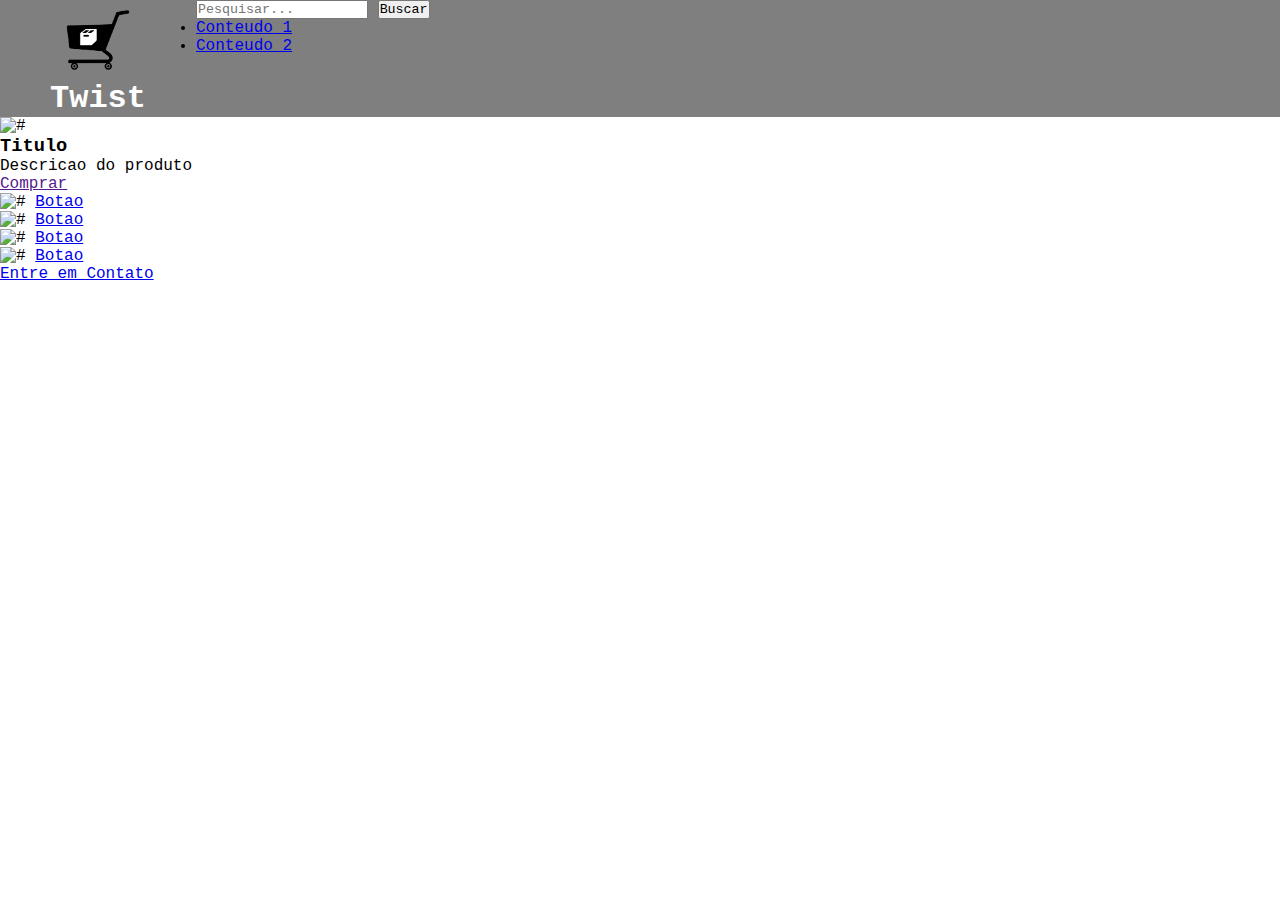
==== index.html @ 74c090cf "Começo (0.0.1)" ====
<!DOCTYPE html>
<html lang="pt-br">
<head>
    <meta charset="UTF-8">
    <meta name="viewport" content="width=device-width, initial-scale=1.0">
    <title>Twist</title>
    <link rel="stylesheet" href="style.css">
    <link rel="shortcut icon" href="recursos/base/icon.ico" type="image/x-icon">

    <!--  -->
    <link rel="stylesheet" href="style.css">
    <script src="base.js"></script>

    <meta name="description" content="Descrição do seu site">
    <link rel="apple-touch-icon" sizes="180x180" href="caminho/do/seu/apple-touch-icon.png">
    <meta property="og:title" content="Título para Compartilhamento">
    <meta property="og:description" content="Descrição para Compartilhamento">
    <meta property="og:image" content="caminho/do/seu/imagem.jpg">

    <meta name="keywords" content="palavra-chave1, palavra-chave2, ...">
    <link rel="canonical" href="URL-canônica-do-seu-site">
    <meta name="robots" content="index, follow">
    <link rel="sitemap" type="application/xml" title="Sitemap" href="caminho/do/seu/sitemap.xml">
    <meta name="author" content="Nome do Autor">

    <meta property="og:type" content="website">
    <meta property="og:url" content="URL_da_sua_página">
    <meta property="og:title" content="Título do seu conteúdo">
    <meta property="og:description" content="Descrição do seu conteúdo">
    <meta property="og:image" content="URL_da_imagem">

    <meta property="og:type" content="website">
    <meta property="og:url" content="URL_da_sua_página">
    <meta property="og:title" content="Título do seu conteúdo">
    <meta property="og:description" content="Descrição do seu conteúdo">
    <meta property="og:image" content="URL_da_imagem">

    <meta name="twitter:card" content="summary">
    <meta name="twitter:site" content="@seunomeusuario">
    <meta name="twitter:title" content="Título do seu conteúdo">
    <meta name="twitter:description" content="Descrição do seu conteúdo em até 200 caracteres">
    <meta name="twitter:image" content="URL_da_imagem">
</head>
<body>
    <header>
        <div class="cabeca">
            <div class="cabeca-logo">
                <img src="recursos/base/logo.png" alt="Logo">
            </div>
            <h1>Twist</h1>
        </div>

        <nav>
            <div class="search">
                <input type="text" placeholder="Pesquisar...">
                <button type="submit" onclick="pesquisar()">Buscar</button>
            </div>
            <div class="slide">
                <ul>
                    <li><a href="#">Conteudo 1</a></li>
                    <li><a href="#">Conteudo 2</a></li>
                </ul>
            </div>
        </nav>
    </header>



    <main>
        <section class="destaque">
            <div class="produto-destacado">
                <img src="#" alt="#" id="destaque-slot1-img">
                <h3 id="destaque-slot1-titulo">Titulo</h3>
                <p id="destaque-slot1-p">Descricao do produto</p>
                <a href="" id="destaque-slot1-btn">Comprar</a>
            </div>
        </section>

        <section class="categorias">
            <div class="categoria" id="categoria-slot1">
                <img src="#" alt="#">
                <a href="#">Botao</a>
            </div>

            <div class="categoria" id="categoria-slot2">
                <img src="#" alt="#">
                <a href="#">Botao</a>
            </div>

            <div class="categoria" id="categoria-slot3">
                <img src="#" alt="#">
                <a href="#">Botao</a>
            </div>

            <div class="categoria" id="categoria-slot4">
                <img src="#" alt="#">
                <a href="#">Botao</a>
            </div>
        </section>
    </main>



    <footer>
        <a href="#">Entre em Contato</a>
    </footer>
</body>
</html>
---- style.css ----
* {
    user-select: none;
    padding: 0;
    margin: 0;
    font-family: 'Courier New', Courier, monospace;
}

header {
    display: flex;
    background-color: #00000080;

    .cabeca {
        color: white;
        margin: 0px 50px;

        .cabeca-logo {
            width: 100%;
    
            img {
                width: 5em;
                height: 5em;
                display: block;
                margin: auto;
            }
        }
    }
}
---- style.css ----
* {
    user-select: none;
    padding: 0;
    margin: 0;
    font-family: 'Courier New', Courier, monospace;
}

header {
    display: flex;
    background-color: #00000080;

    .cabeca {
        color: white;
        margin: 0px 50px;

        .cabeca-logo {
            width: 100%;
    
            img {
                width: 5em;
                height: 5em;
                display: block;
                margin: auto;
            }
        }
    }
}
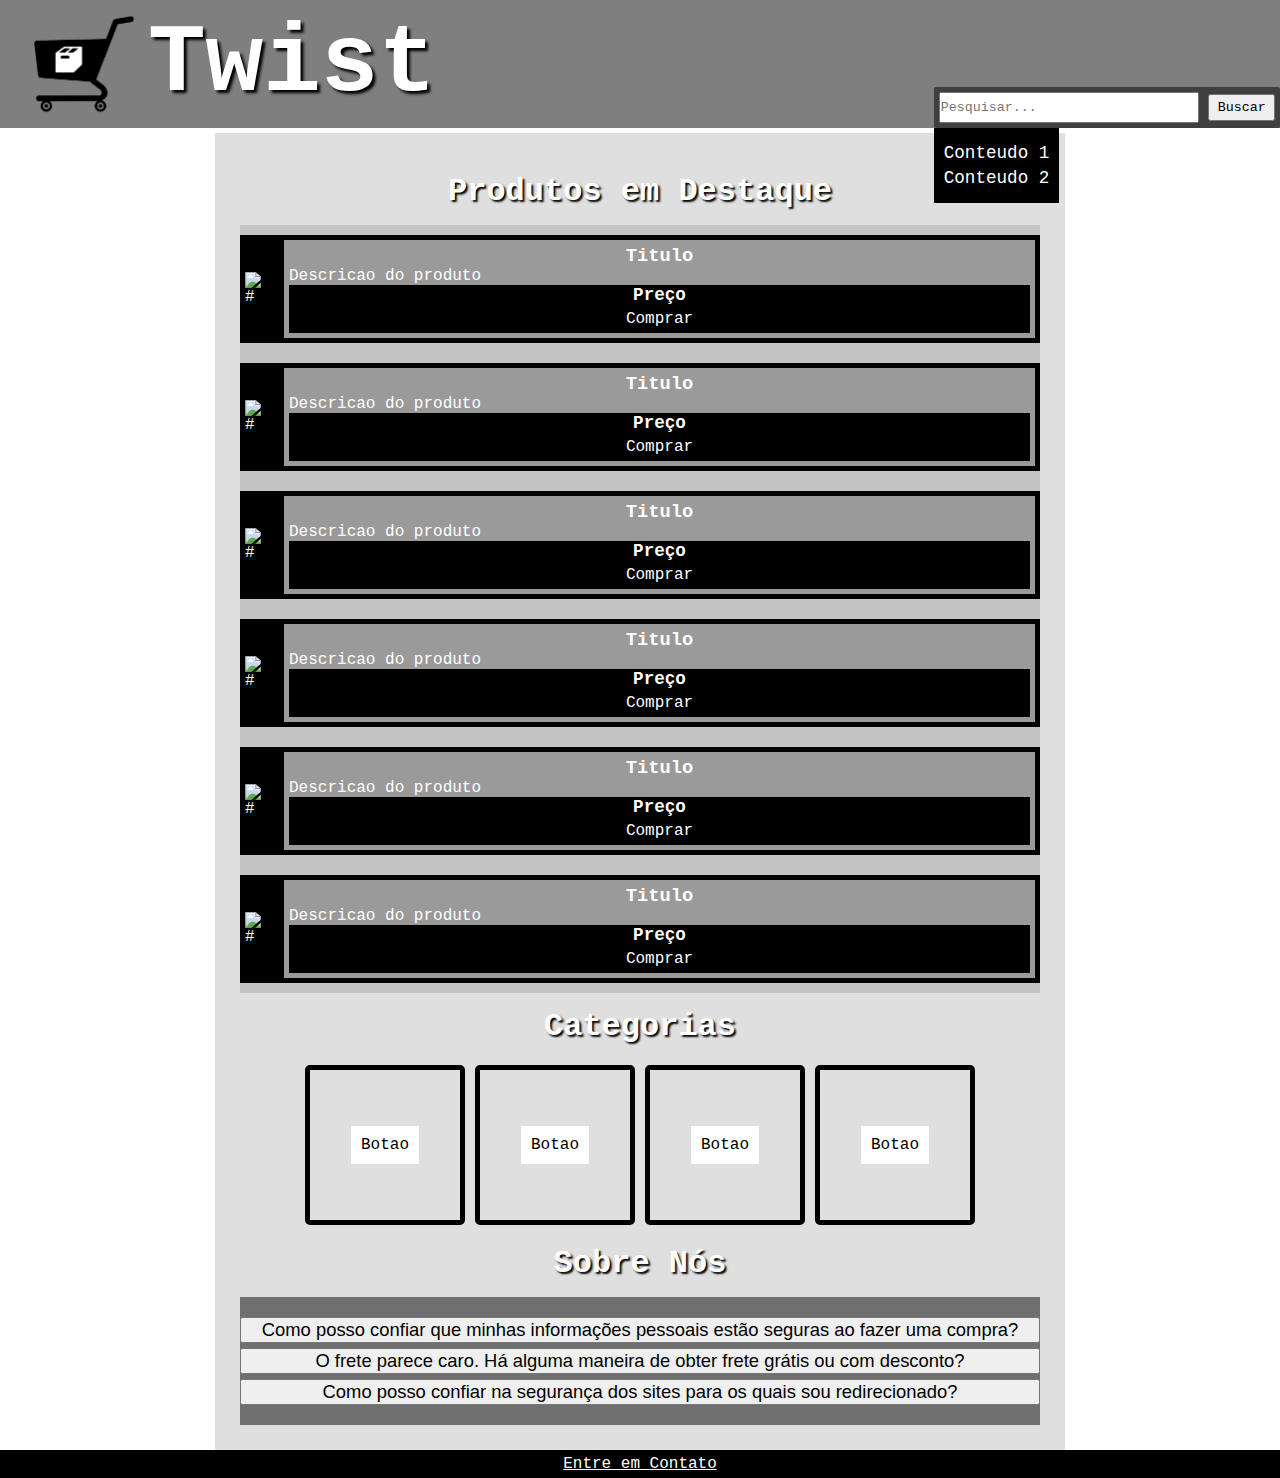
==== commit 54da5b07: "Finalização de base" ====
--- a/index.html
+++ b/index.html
@@ -7,21 +7,27 @@
     <link rel="stylesheet" href="style.css">
     <link rel="shortcut icon" href="recursos/base/icon.ico" type="image/x-icon">
 
-    <!--  -->
+    <!-- Recursos -->
+
+    <!-- Indica que este script é um módulo ES6 -->
     <link rel="stylesheet" href="style.css">
     <script src="base.js"></script>
 
+
     <meta name="description" content="Descrição do seu site">
+    <meta name="keywords" content="palavra-chave1, palavra-chave2, ...">
+    <link rel="canonical" href="URL-canônica-do-seu-site">
+    <meta name="robots" content="index, nofollow">
+    <link rel="sitemap" type="application/xml" title="Sitemap" href="caminho/do/seu/sitemap.xml">
+    <meta name="author" content="SNIB">
+
     <link rel="apple-touch-icon" sizes="180x180" href="caminho/do/seu/apple-touch-icon.png">
+
+    <!-- Export pros sites -->
+
     <meta property="og:title" content="Título para Compartilhamento">
     <meta property="og:description" content="Descrição para Compartilhamento">
     <meta property="og:image" content="caminho/do/seu/imagem.jpg">
-
-    <meta name="keywords" content="palavra-chave1, palavra-chave2, ...">
-    <link rel="canonical" href="URL-canônica-do-seu-site">
-    <meta name="robots" content="index, follow">
-    <link rel="sitemap" type="application/xml" title="Sitemap" href="caminho/do/seu/sitemap.xml">
-    <meta name="author" content="Nome do Autor">
 
     <meta property="og:type" content="website">
     <meta property="og:url" content="URL_da_sua_página">
@@ -40,6 +46,10 @@
     <meta name="twitter:title" content="Título do seu conteúdo">
     <meta name="twitter:description" content="Descrição do seu conteúdo em até 200 caracteres">
     <meta name="twitter:image" content="URL_da_imagem">
+
+    <!-- Import -->
+    <link rel="stylesheet" href="https://fonts.googleapis.com/css2?family=Material+Symbols+Outlined:opsz,wght,FILL,GRAD@24,400,0,0" />
+
 </head>
 <body>
     <header>
@@ -51,52 +61,134 @@
         </div>
 
         <nav>
-            <div class="search">
-                <input type="text" placeholder="Pesquisar...">
-                <button type="submit" onclick="pesquisar()">Buscar</button>
-            </div>
-            <div class="slide">
-                <ul>
+            <div class="barra">
+                <span class="material-symbols-outlined" onclick="menu()">menu</span>
+                <ul id="barra-lista" class="barra-android">
                     <li><a href="#">Conteudo 1</a></li>
                     <li><a href="#">Conteudo 2</a></li>
                 </ul>
+                <ul class="barra-windows">
+                    <li><a href="#">Conteudo 1</a></li>
+                    <li><a href="#">Conteudo 2</a></li>
+                </ul>
+            </div>
+            <div class="pesquisar">
+                <input type="text" placeholder="Pesquisar..." id="pesquisar-text">
+                <button type="submit" onclick="pesquisar()" id="pesquisar-btn">Buscar</button>
             </div>
         </nav>
+
+        
     </header>
 
 
 
     <main>
+        <h1>Produtos em Destaque</h1>
         <section class="destaque">
             <div class="produto-destacado">
-                <img src="#" alt="#" id="destaque-slot1-img">
-                <h3 id="destaque-slot1-titulo">Titulo</h3>
-                <p id="destaque-slot1-p">Descricao do produto</p>
-                <a href="" id="destaque-slot1-btn">Comprar</a>
+                <div class="produto-destacado-img">
+                    <img src="#" alt="#" id="destaque-slot1-img">
+                </div>
+                <div class="produto-destacado-conteudo">
+                    <h3 id="destaque-slot1-titulo">Titulo</h3>
+                    <p id="destaque-slot1-p">Descricao do produto</p>
+                    <h4>Preço</h4>
+                    <a href="" id="destaque-slot1-btn">Comprar</a>
+                </div>
+            </div>
+            <div class="produto-destacado">
+                <div class="produto-destacado-img">
+                    <img src="#" alt="#" id="destaque-slot2-img">
+                </div>
+                <div class="produto-destacado-conteudo">
+                    <h3 id="destaque-slot2-titulo">Titulo</h3>
+                    <p id="destaque-slot2-p">Descricao do produto</p>
+                    <h4>Preço</h4>
+                    <a href="" id="destaque-slot2-btn">Comprar</a>
+                </div>
+            </div>
+            <div class="produto-destacado">
+                <div class="produto-destacado-img">
+                    <img src="#" alt="#" id="destaque-slot3-img">
+                </div>
+                <div class="produto-destacado-conteudo">
+                    <h3 id="destaque-slot3-titulo">Titulo</h3>
+                    <p id="destaque-slot3-p">Descricao do produto</p>
+                    <h4>Preço</h4>
+                    <a href="" id="destaque-slot3-btn">Comprar</a>
+                </div>
+            </div>
+            <div class="produto-destacado">
+                <div class="produto-destacado-img">
+                    <img src="#" alt="#" id="destaque-slot4-img">
+                </div>
+                <div class="produto-destacado-conteudo">
+                    <h3 id="destaque-slot4-titulo">Titulo</h3>
+                    <p id="destaque-slot4-p">Descricao do produto</p>
+                    <h4>Preço</h4>
+                    <a href="" id="destaque-slot4-btn">Comprar</a>
+                </div>
+            </div>
+            <div class="produto-destacado">
+                <div class="produto-destacado-img">
+                    <img src="#" alt="#" id="destaque-slot5-img">
+                </div>
+                <div class="produto-destacado-conteudo">
+                    <h3 id="destaque-slot5-titulo">Titulo</h3>
+                    <p id="destaque-slot5-p">Descricao do produto</p>
+                    <h4>Preço</h4>
+                    <a href="" id="destaque-slot5-btn">Comprar</a>
+                </div>
+            </div>
+            <div class="produto-destacado">
+                <div class="produto-destacado-img">
+                    <img src="#" alt="#" id="destaque-slot6-img">
+                </div>
+                <div class="produto-destacado-conteudo">
+                    <h3 id="destaque-slot6-titulo">Titulo</h3>
+                    <p id="destaque-slot6-p">Descricao do produto</p>
+                    <h4>Preço</h4>
+                    <a href="" id="destaque-slot6-btn">Comprar</a>
+                </div>
             </div>
         </section>
 
+        <h1>Categorias</h1>
         <section class="categorias">
             <div class="categoria" id="categoria-slot1">
-                <img src="#" alt="#">
                 <a href="#">Botao</a>
             </div>
 
             <div class="categoria" id="categoria-slot2">
-                <img src="#" alt="#">
                 <a href="#">Botao</a>
             </div>
 
             <div class="categoria" id="categoria-slot3">
-                <img src="#" alt="#">
                 <a href="#">Botao</a>
             </div>
 
             <div class="categoria" id="categoria-slot4">
-                <img src="#" alt="#">
                 <a href="#">Botao</a>
             </div>
         </section>
+
+        <h1>Sobre Nós</h1>
+        <section class="sobre-nos">
+            <div class="sobre-nos-pergunta">
+                <button type="button" onclick="clicou('sobre-nos-pergunta1-txt')">Como posso confiar que minhas informações pessoais estão seguras ao fazer uma compra?</button>
+                <p id="sobre-nos-pergunta1-txt" class="esconder">Compreendo a importância da segurança dos seus dados. Aqui está a explicação: para garantir a máxima segurança, suas informações pessoais e as transações não são armazenadas em nosso site. Na verdade, ao prosseguir com a compra, você será redirecionado para o site oficial do produto. Este é um portal que reúne afiliados de diversos sites, oferecendo a você a flexibilidade de escolher a melhor opção de maneira segura e direta. Sua privacidade é uma prioridade para nós, e queremos que você se sinta confiante em sua decisão de compra.</p>
+            </div>
+            <div class="sobre-nos-pergunta">
+                <button type="button" onclick="clicou('sobre-nos-pergunta2-txt')">O frete parece caro. Há alguma maneira de obter frete grátis ou com desconto?</button>
+                <p id="sobre-nos-pergunta2-txt" class="esconder">Buscamos constantemente maneiras de proporcionar aos nossos clientes opções mais vantajosas. Durante a seleção do produto, você será informado sobre qualquer opção disponível para frete grátis ou com desconto. No entanto, é importante esclarecer que não podemos oferecer descontos diretamente, pois isso depende exclusivamente das políticas do site onde o produto está sendo adquirido.</p>
+            </div>
+            <div class="sobre-nos-pergunta">
+                <button type="button" onclick="clicou('sobre-nos-pergunta3-txt')">Como posso confiar na segurança dos sites para os quais sou redirecionado?</button>
+                <p id="sobre-nos-pergunta3-txt" class="esconder">Entendemos a importância da confiança ao escolher produtos. Para garantir a qualidade e confiabilidade, redirecionamos nossos clientes para plataformas reconhecidas no mercado, como Amazon, Mercado Livre e Shopee. Essas são algumas das maiores e mais respeitáveis empresas, conhecidas por sua integridade e compromisso com a satisfação do cliente. Ao optar por essas plataformas, buscamos oferecer a você uma experiência de compra segura e com a garantia de qualidade.</p>
+            </div>
+        </section>
+
     </main>
 
 
--- a/style.css
+++ b/style.css
@@ -6,12 +6,15 @@
 }
 
 header {
-    display: flex;
+    display: inline-flex;
     background-color: #00000080;
+    width: 100%;
+    justify-content: space-between;
 
     .cabeca {
         color: white;
-        margin: 0px 50px;
+        text-shadow: 3px 3px 3px black;
+        margin-left: 20px;
 
         .cabeca-logo {
             width: 100%;
@@ -24,4 +27,244 @@
             }
         }
     }
+
+    nav {
+        display: flex;
+        align-items: flex-end;
+
+
+        .pesquisar {
+            background-color: #00000080;
+            padding: 5px;
+            border-radius: 2px;
+            
+            input {
+                height: 2em;
+            }
+
+            button {
+                height: 2em;
+                width: 5em;
+            }
+        }
+
+        .barra {
+            .material-symbols-outlined {
+                font-size: 2.5em;
+                color: white;
+                text-shadow: 3px 3px 3px black;
+            }
+
+            ul {
+                position: absolute;
+                background-color: black;
+                padding: 10px;
+                li {
+                    list-style-type: none;
+                    margin: 5px 0px;
+                    a {
+                        font-size: 1.1em;
+                        text-decoration: none;
+                        color: white;
+                    }
+                }
+            }
+        }
+    }
+}
+
+
+
+main {
+    background-color: #00000020;
+    max-width: 800px;
+    margin: auto;
+
+    h1 {
+        text-align: center;
+        color: white;
+        margin: 15px;
+        text-shadow: 2px 2px 2px black;
+    }
+
+    .destaque {
+        display: flex;
+        flex-wrap: wrap;
+        background-color: #00000020;
+
+        .produto-destacado {
+            display: flex;
+            background-color: black;
+            align-items: center;
+            width: 100%;
+            color: white;
+            margin: 10px 0px;
+            padding: 5px;
+
+
+            .produto-destacado-img {
+                max-width: 128px;
+                max-height: 128px;
+                img {
+                    width: 100%;
+                    height: 100%;
+                }
+            }
+
+            .produto-destacado-conteudo {
+                background-color: #ffffff9a;
+                display: flex;
+                flex-direction: column;
+                width: 100%;
+                margin-left: 15px;
+                padding: 5px;
+                text-decoration: 2px 2px 2px black;
+
+                h3 {
+                    text-align: center;
+                }
+
+                h4 {
+                    text-align: center;
+                    background-color: black;
+                    font-size: 1.1em;
+                }
+
+                a {
+                    text-align: center;
+                    text-decoration: none;
+                    background-color: black;
+                    padding: 5px;
+                    color: white;
+                    transition: 0.5s;
+                }
+
+                a:hover {
+                    background-color: #ffffff51;
+                }
+            }
+        }
+    }
+
+    .categorias {
+        display: flex;
+        align-items: center;
+        flex-wrap: wrap;
+        justify-content: center;
+        margin: auto;
+
+        .categoria {
+            display: flex;
+            align-items: center;
+            margin: auto;
+            height: 150px;
+            width: 150px;
+            border: 5px solid black;
+            border-radius: 5px;
+            margin: 5px;
+
+            a {
+                margin: auto;
+                text-decoration: none;
+                padding: 10px;
+                background-color: white;
+                color: black;
+            }
+        }
+    }
+
+
+    .sobre-nos {
+        background-color: #00000080;
+        padding: 15px 0px;
+
+        .sobre-nos-pergunta {
+            text-align: center;
+            color: black;
+            margin: 5px 0px;
+
+            button {
+                font-family: Arial, Helvetica, sans-serif;
+                width: 100%;
+                font-size: 1.15em;
+                transition: 0.5s;
+            }
+
+            button:hover {
+                background-color: #ffffffb4;
+            } 
+
+            p {
+                background-color: #ffffffc4;
+            }
+        }
+    }
+}
+
+
+
+footer {
+    background-color: black;
+    text-align: center;
+    padding: 5px;
+
+    a {
+        color: white;
+    }
+}
+
+
+.esconder {
+    max-height: 0;
+    overflow: hidden;
+    transition: max-height 0.1s ease-out;
+}
+
+.aparecer {
+    max-height: 1000px;
+    overflow: hidden;
+    transition: max-height 0.5s ease-in;
+}
+
+
+
+@media (min-width: 800px) {
+    header {
+        .cabeca {
+            display: flex;
+            align-items: center;
+
+            .cabeca-logo img {
+                height: 128px;
+                width: 128px;
+            }
+
+            h1 {
+                font-size: 6em;
+            }
+        }
+
+        .barra {
+            span {
+                display: none;
+            }
+            
+            ul {
+                position: inherit;
+                display: block;
+            }
+        }
+        
+        .pesquisar {
+            input {
+                width: 256px;
+            }
+        }
+    }
+
+    main {
+        padding: 25px;
+
+
+    }
 }--- a/style.css
+++ b/style.css
@@ -6,12 +6,15 @@
 }
 
 header {
-    display: flex;
+    display: inline-flex;
     background-color: #00000080;
+    width: 100%;
+    justify-content: space-between;
 
     .cabeca {
         color: white;
-        margin: 0px 50px;
+        text-shadow: 3px 3px 3px black;
+        margin-left: 20px;
 
         .cabeca-logo {
             width: 100%;
@@ -24,4 +27,244 @@
             }
         }
     }
+
+    nav {
+        display: flex;
+        align-items: flex-end;
+
+
+        .pesquisar {
+            background-color: #00000080;
+            padding: 5px;
+            border-radius: 2px;
+            
+            input {
+                height: 2em;
+            }
+
+            button {
+                height: 2em;
+                width: 5em;
+            }
+        }
+
+        .barra {
+            .material-symbols-outlined {
+                font-size: 2.5em;
+                color: white;
+                text-shadow: 3px 3px 3px black;
+            }
+
+            ul {
+                position: absolute;
+                background-color: black;
+                padding: 10px;
+                li {
+                    list-style-type: none;
+                    margin: 5px 0px;
+                    a {
+                        font-size: 1.1em;
+                        text-decoration: none;
+                        color: white;
+                    }
+                }
+            }
+        }
+    }
+}
+
+
+
+main {
+    background-color: #00000020;
+    max-width: 800px;
+    margin: auto;
+
+    h1 {
+        text-align: center;
+        color: white;
+        margin: 15px;
+        text-shadow: 2px 2px 2px black;
+    }
+
+    .destaque {
+        display: flex;
+        flex-wrap: wrap;
+        background-color: #00000020;
+
+        .produto-destacado {
+            display: flex;
+            background-color: black;
+            align-items: center;
+            width: 100%;
+            color: white;
+            margin: 10px 0px;
+            padding: 5px;
+
+
+            .produto-destacado-img {
+                max-width: 128px;
+                max-height: 128px;
+                img {
+                    width: 100%;
+                    height: 100%;
+                }
+            }
+
+            .produto-destacado-conteudo {
+                background-color: #ffffff9a;
+                display: flex;
+                flex-direction: column;
+                width: 100%;
+                margin-left: 15px;
+                padding: 5px;
+                text-decoration: 2px 2px 2px black;
+
+                h3 {
+                    text-align: center;
+                }
+
+                h4 {
+                    text-align: center;
+                    background-color: black;
+                    font-size: 1.1em;
+                }
+
+                a {
+                    text-align: center;
+                    text-decoration: none;
+                    background-color: black;
+                    padding: 5px;
+                    color: white;
+                    transition: 0.5s;
+                }
+
+                a:hover {
+                    background-color: #ffffff51;
+                }
+            }
+        }
+    }
+
+    .categorias {
+        display: flex;
+        align-items: center;
+        flex-wrap: wrap;
+        justify-content: center;
+        margin: auto;
+
+        .categoria {
+            display: flex;
+            align-items: center;
+            margin: auto;
+            height: 150px;
+            width: 150px;
+            border: 5px solid black;
+            border-radius: 5px;
+            margin: 5px;
+
+            a {
+                margin: auto;
+                text-decoration: none;
+                padding: 10px;
+                background-color: white;
+                color: black;
+            }
+        }
+    }
+
+
+    .sobre-nos {
+        background-color: #00000080;
+        padding: 15px 0px;
+
+        .sobre-nos-pergunta {
+            text-align: center;
+            color: black;
+            margin: 5px 0px;
+
+            button {
+                font-family: Arial, Helvetica, sans-serif;
+                width: 100%;
+                font-size: 1.15em;
+                transition: 0.5s;
+            }
+
+            button:hover {
+                background-color: #ffffffb4;
+            } 
+
+            p {
+                background-color: #ffffffc4;
+            }
+        }
+    }
+}
+
+
+
+footer {
+    background-color: black;
+    text-align: center;
+    padding: 5px;
+
+    a {
+        color: white;
+    }
+}
+
+
+.esconder {
+    max-height: 0;
+    overflow: hidden;
+    transition: max-height 0.1s ease-out;
+}
+
+.aparecer {
+    max-height: 1000px;
+    overflow: hidden;
+    transition: max-height 0.5s ease-in;
+}
+
+
+
+@media (min-width: 800px) {
+    header {
+        .cabeca {
+            display: flex;
+            align-items: center;
+
+            .cabeca-logo img {
+                height: 128px;
+                width: 128px;
+            }
+
+            h1 {
+                font-size: 6em;
+            }
+        }
+
+        .barra {
+            span {
+                display: none;
+            }
+            
+            ul {
+                position: inherit;
+                display: block;
+            }
+        }
+        
+        .pesquisar {
+            input {
+                width: 256px;
+            }
+        }
+    }
+
+    main {
+        padding: 25px;
+
+
+    }
 }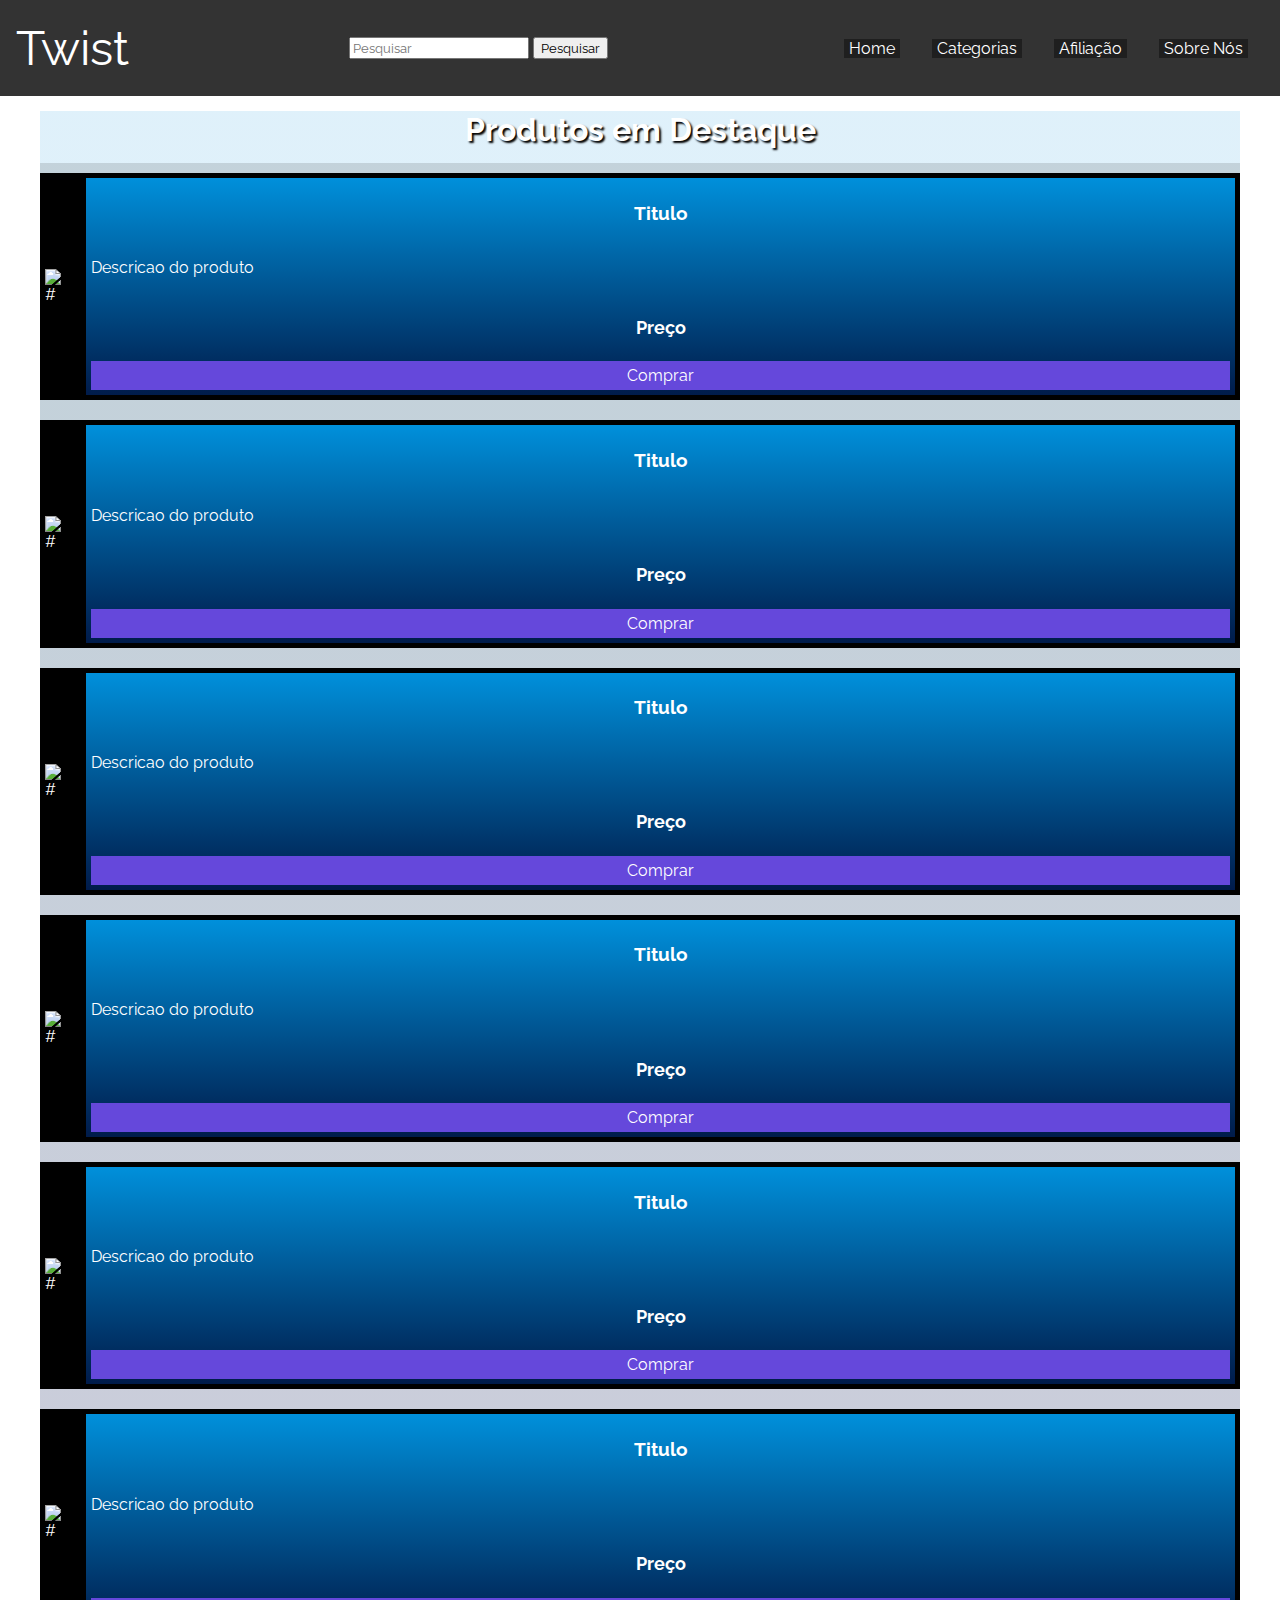
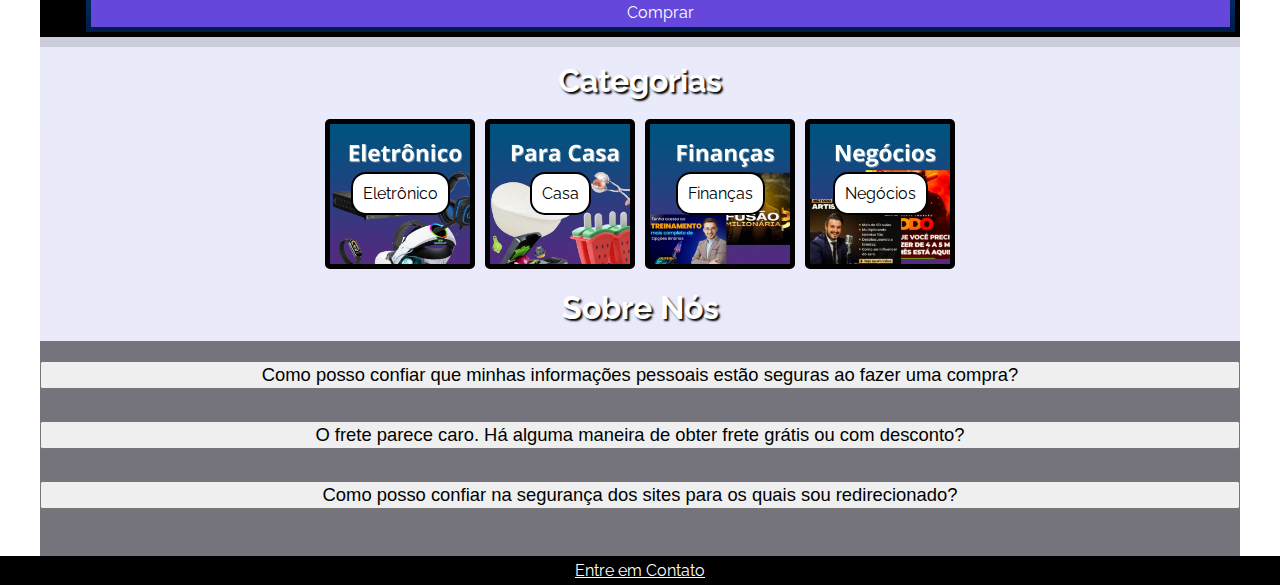
==== commit e6aae760: "Base Do site" ====
--- a/index.html
+++ b/index.html
@@ -9,8 +9,8 @@
 
     <!-- Recursos -->
 
+    
     <!-- Indica que este script é um módulo ES6 -->
-    <link rel="stylesheet" href="style.css">
     <script src="base.js"></script>
 
 
@@ -49,39 +49,29 @@
 
     <!-- Import -->
     <link rel="stylesheet" href="https://fonts.googleapis.com/css2?family=Material+Symbols+Outlined:opsz,wght,FILL,GRAD@24,400,0,0" />
-
 </head>
 <body>
-    <header>
-        <div class="cabeca">
-            <div class="cabeca-logo">
-                <img src="recursos/base/logo.png" alt="Logo">
-            </div>
-            <h1>Twist</h1>
+    <header class="top-nav">
+        <div class="logo-icon-container">
+            Twist
         </div>
-
-        <nav>
-            <div class="barra">
-                <span class="material-symbols-outlined" onclick="menu()">menu</span>
-                <ul id="barra-lista" class="barra-android">
-                    <li><a href="#">Conteudo 1</a></li>
-                    <li><a href="#">Conteudo 2</a></li>
-                </ul>
-                <ul class="barra-windows">
-                    <li><a href="#">Conteudo 1</a></li>
-                    <li><a href="#">Conteudo 2</a></li>
-                </ul>
-            </div>
-            <div class="pesquisar">
-                <input type="text" placeholder="Pesquisar..." id="pesquisar-text">
-                <button type="submit" onclick="pesquisar()" id="pesquisar-btn">Buscar</button>
-            </div>
-        </nav>
-
-        
+        <input id="menu-toggle" type="checkbox" />
+        <div class="search-bar">
+            <input type="text" id="search" class="search-input" placeholder="Pesquisar">
+            <label for="search" style="color: white;">
+                <input type="button" value="Pesquisar">
+            </label>
+        </div>
+        <label class='menu-button-container' for="menu-toggle">
+            <div class='menu-button'></div>
+        </label>
+        <ul class="menu">
+            <li><a href="">Home</a></li>
+            <li><a href="pages/categorias/categorias_base.html">Categorias</a></li>
+            <li><a href="pages/afiliados/afiliado.html">Afiliação</a></li>
+            <li><a href="pages/sobre_nos/sobrenos.html">Sobre Nós</a></li>
+        </ul>
     </header>
-
-
 
     <main>
         <h1>Produtos em Destaque</h1>
@@ -157,19 +147,19 @@
         <h1>Categorias</h1>
         <section class="categorias">
             <div class="categoria" id="categoria-slot1">
-                <a href="#">Botao</a>
+                <a href="#">Eletrônico</a>
             </div>
 
             <div class="categoria" id="categoria-slot2">
-                <a href="#">Botao</a>
+                <a href="#">Casa</a>
             </div>
 
             <div class="categoria" id="categoria-slot3">
-                <a href="#">Botao</a>
+                <a href="#">Finanças</a>
             </div>
 
             <div class="categoria" id="categoria-slot4">
-                <a href="#">Botao</a>
+                <a href="#">Negócios</a>
             </div>
         </section>
 
@@ -196,5 +186,7 @@
     <footer>
         <a href="#">Entre em Contato</a>
     </footer>
+
 </body>
-</html>+</html>
+
--- a/style.css
+++ b/style.css
@@ -1,83 +1,130 @@
-* {
+@import url(https://fonts.googleapis.com/css?family=Raleway);
+
+:root {
+    --corPrincipal: #2433D8;
+    --corEscura1: #0051DB;
+    --corEscura2: #6548DB;
+    --corClaro1: #0090DB;
+    --corClaro2: #9746DB;
+    --corSuavizar1: #5990f050;
+    --corSuavizar2: #0050db56;
+    --corSuavizar3: #6548db20;
+    --Bg1: #6548db20;
+    --Bg2: #008edb20;
+    --Lay1: #11165540;
+}
+
+h2 {
+    vertical-align: center;
+    text-align: center;
     user-select: none;
     padding: 0;
     margin: 0;
     font-family: 'Courier New', Courier, monospace;
 }
 
-header {
-    display: inline-flex;
-    background-color: #00000080;
-    width: 100%;
+html, body {
+    margin: 0;
+    height: 100%;
+}
+
+* {
+    font-family: "Raleway";
+    box-sizing: border-box;
+    user-select: none;
+}
+
+.logo-icon-container {
+    font-size: 3em;
+}
+
+.top-nav {
+    display: flex;
+    flex-direction: row;
+    align-items: center;
     justify-content: space-between;
-
-    .cabeca {
+    background-color: #333;
+    color: #FFF;
+    height: 6em;
+    padding: 1em;
+}
+
+.menu {
+    display: flex;
+    flex-direction: row;
+    list-style-type: none;
+    margin: 0;
+    padding: 0;
+}
+
+.menu > li {
+    margin: 0 1rem;
+    overflow: hidden;
+
+    a {
+        user-select: none;
+        background-color: #00000060;
         color: white;
-        text-shadow: 3px 3px 3px black;
-        margin-left: 20px;
-
-        .cabeca-logo {
-            width: 100%;
-    
-            img {
-                width: 5em;
-                height: 5em;
-                display: block;
-                margin: auto;
-            }
-        }
-    }
-
-    nav {
-        display: flex;
-        align-items: flex-end;
-
-
-        .pesquisar {
-            background-color: #00000080;
-            padding: 5px;
-            border-radius: 2px;
-            
-            input {
-                height: 2em;
-            }
-
-            button {
-                height: 2em;
-                width: 5em;
-            }
-        }
-
-        .barra {
-            .material-symbols-outlined {
-                font-size: 2.5em;
-                color: white;
-                text-shadow: 3px 3px 3px black;
-            }
-
-            ul {
-                position: absolute;
-                background-color: black;
-                padding: 10px;
-                li {
-                    list-style-type: none;
-                    margin: 5px 0px;
-                    a {
-                        font-size: 1.1em;
-                        text-decoration: none;
-                        color: white;
-                    }
-                }
-            }
-        }
-    }
-}
-
-
+        text-decoration: none;
+        padding: 5px;
+    }
+}
+
+.menu-button-container {
+    display: none;
+    height: 100%;
+    width: 30px;
+    cursor: pointer;
+    user-select: none;
+    flex-direction: column;
+    justify-content: center;
+    align-items: center;
+}
+
+#menu-toggle {
+    user-select: none;
+    display: none;
+}
+
+.menu-button,
+.menu-button::before,
+.menu-button::after {
+    display: block;
+    background-color: #fff;
+    position: absolute;
+    height: 4px;
+    width: 30px;
+    transition: transform 400ms cubic-bezier(0.23, 1, 0.32, 1);
+    border-radius: 2px;
+}
+
+.menu-button::before {
+    content: '';
+    margin-top: -8px;
+}
+
+.menu-button::after {
+    content: '';
+    margin-top: 8px;
+}
+
+#menu-toggle:checked + .menu-button-container .menu-button::before {
+    margin-top: 0px;
+    transform: rotate(405deg);
+}
+
+#menu-toggle:checked + .menu-button-container .menu-button {
+    background: rgba(255, 255, 255, 0);
+}
+
+#menu-toggle:checked + .menu-button-container .menu-button::after {
+    margin-top: 0px;
+    transform: rotate(-405deg);
+}
 
 main {
-    background-color: #00000020;
-    max-width: 800px;
+    background-image: linear-gradient(to top ,var(--Bg1), var(--Bg2));
+    max-width: 1200px;
     margin: auto;
 
     h1 {
@@ -86,7 +133,6 @@
         margin: 15px;
         text-shadow: 2px 2px 2px black;
     }
-
     .destaque {
         display: flex;
         flex-wrap: wrap;
@@ -112,7 +158,7 @@
             }
 
             .produto-destacado-conteudo {
-                background-color: #ffffff9a;
+                background-image: linear-gradient(var(--corClaro1), var(--corSuavizar2));
                 display: flex;
                 flex-direction: column;
                 width: 100%;
@@ -126,17 +172,16 @@
 
                 h4 {
                     text-align: center;
-                    background-color: black;
                     font-size: 1.1em;
                 }
 
                 a {
                     text-align: center;
                     text-decoration: none;
-                    background-color: black;
                     padding: 5px;
                     color: white;
-                    transition: 0.5s;
+                    background-color: var(--corEscura2);
+                    transition: 0.2s;
                 }
 
                 a:hover {
@@ -168,8 +213,31 @@
                 text-decoration: none;
                 padding: 10px;
                 background-color: white;
+                border: 2px solid black;
+                border-radius: 15px;
                 color: black;
             }
+
+            a:hover {
+                background-color: #d2d2d2;
+            }
+        }
+
+        #categoria-slot1 {
+            background-image: url("recursos/categorias/sub-eletronico.jpg");
+            background-size: 150px;
+        }
+        #categoria-slot2 {
+            background-image: url("recursos/categorias/sub-casa.jpg");
+            background-size: 150px;
+        }
+        #categoria-slot3 {
+            background-image: url("recursos/categorias/eub-financas.jpg");
+            background-size: 150px;
+        }
+        #categoria-slot4 {
+            background-image: url("recursos/categorias/eub-negocios.jpg");
+            background-size: 150px;
         }
     }
 
@@ -195,12 +263,11 @@
             } 
 
             p {
-                background-color: #ffffffc4;
-            }
-        }
-    }
-}
-
+                background-image: linear-gradient(to right,var(--corSuavizar1), #b3e4ffe9);
+            }
+        }
+    }
+}
 
 
 footer {
@@ -213,58 +280,63 @@
     }
 }
 
-
-.esconder {
-    max-height: 0;
-    overflow: hidden;
-    transition: max-height 0.1s ease-out;
-}
-
-.aparecer {
-    max-height: 1000px;
-    overflow: hidden;
-    transition: max-height 0.5s ease-in;
-}
-
-
-
-@media (min-width: 800px) {
-    header {
-        .cabeca {
-            display: flex;
-            align-items: center;
-
-            .cabeca-logo img {
-                height: 128px;
-                width: 128px;
-            }
-
-            h1 {
-                font-size: 6em;
-            }
-        }
-
-        .barra {
-            span {
-                display: none;
-            }
-            
-            ul {
-                position: inherit;
-                display: block;
-            }
-        }
-        
-        .pesquisar {
-            input {
-                width: 256px;
-            }
-        }
+@media (max-width: 1000px) {
+    .menu-button-container {
+        display: flex;
+    }
+
+    .menu {
+        position: absolute;
+        top: 0;
+        margin-top: 50px;
+        left: 0;
+        flex-direction: column;
+        width: 100%;
+        justify-content: center;
+        align-items: center;
+    }
+
+    #menu-toggle ~ .menu li {
+        height: 0;
+        margin: 0;
+        padding: 0;
+        border: 0;
+        transition: height 400ms cubic-bezier(0.23, 1, 0.32, 1);
+    }
+
+    #menu-toggle:checked ~ .menu li {
+        border: 1px solid #333;
+        height: 2.5em;
+        padding: 0.5em;
+        transition: height 400ms cubic-bezier(0.23, 1, 0.32, 1);
+    }
+
+    .menu > li {
+        display: flex;
+        justify-content: center;
+        margin: 0;
+        padding: 0.5em 0;
+        width: 100%;
+        color: white;
+        background-color: #222;
+    }
+    .menu > li:not(:last-child) {
+        border-bottom: 1px solid #444;
     }
 
     main {
         padding: 25px;
-
-
-    }
+    }
+}
+
+.esconder {
+    overflow: hidden;
+    height: 0em;
+    transition: 1s;
+}
+
+.aparecer {
+    overflow: hidden;
+    height: 9em;
+    transition: 1s;
 }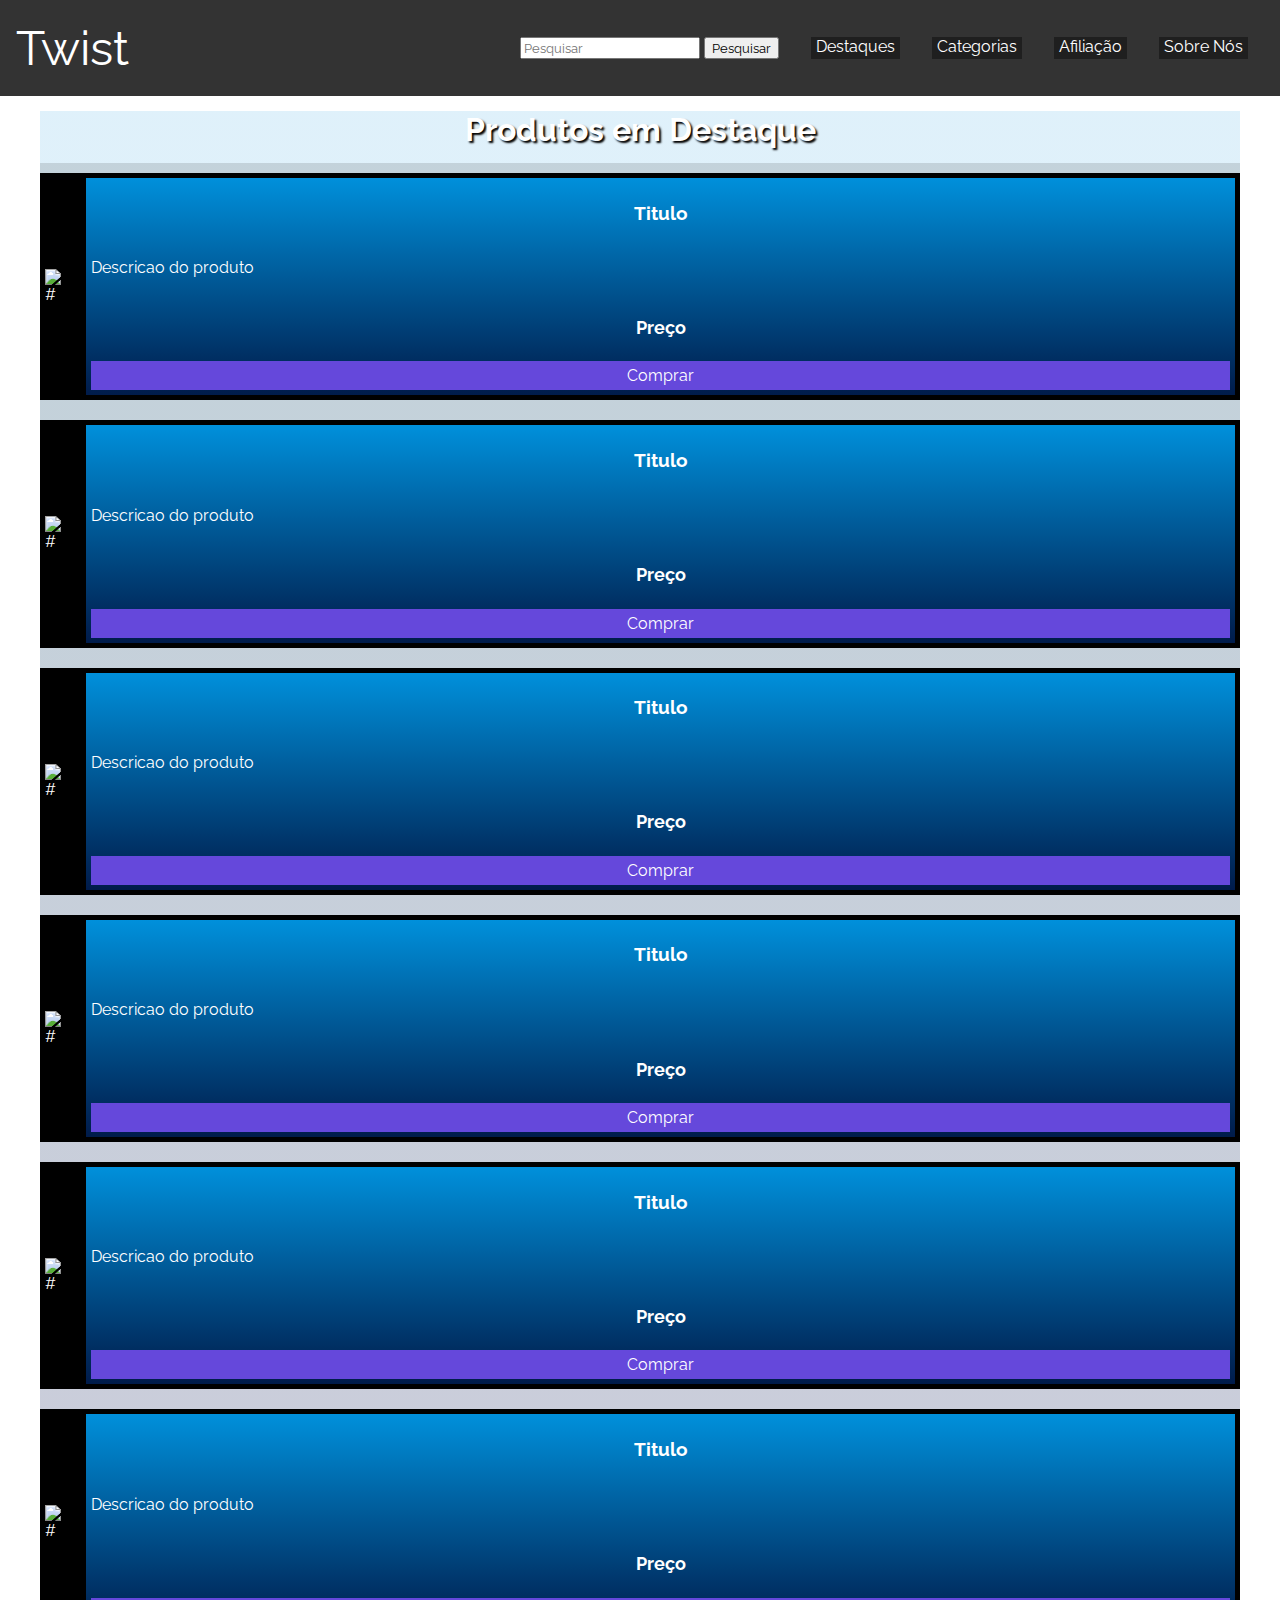
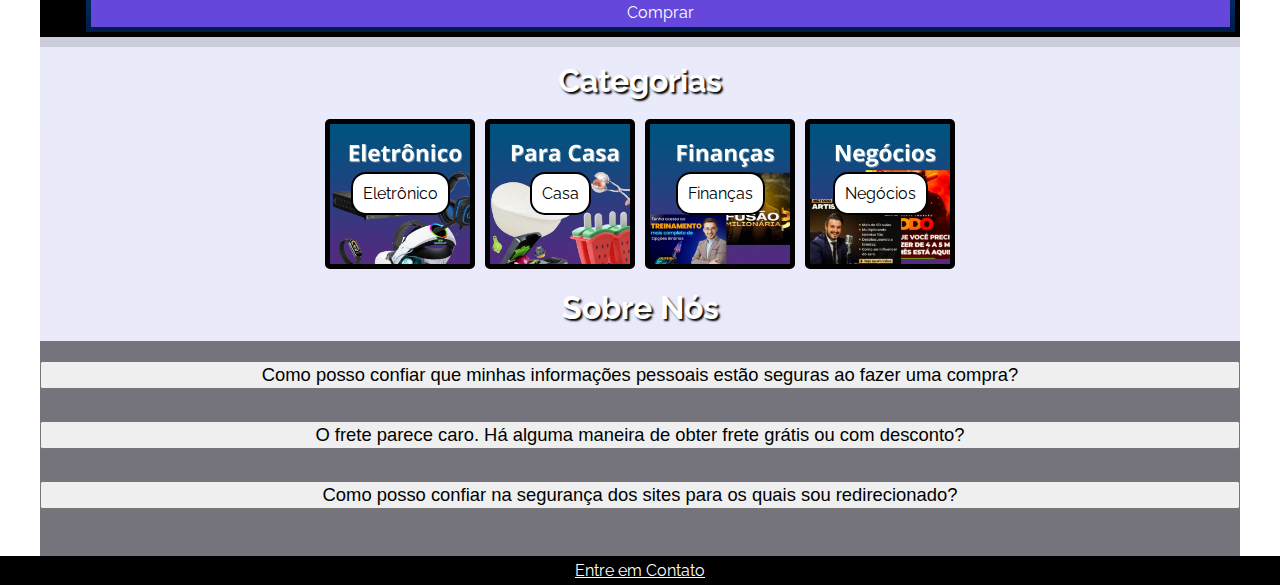
==== commit c6cefd49: "atualizar pesquisa" ====
--- a/index.html
+++ b/index.html
@@ -56,17 +56,19 @@
             Twist
         </div>
         <input id="menu-toggle" type="checkbox" />
-        <div class="search-bar">
-            <input type="text" id="search" class="search-input" placeholder="Pesquisar">
-            <label for="search" style="color: white;">
-                <input type="button" value="Pesquisar">
-            </label>
-        </div>
         <label class='menu-button-container' for="menu-toggle">
             <div class='menu-button'></div>
         </label>
         <ul class="menu">
-            <li><a href="">Home</a></li>
+            <li>
+                <div class="search-bar">
+                    <input type="text" id="search" class="search-input" placeholder="Pesquisar">
+                    <label for="search" style="color: white;">
+                        <input type="button" value="Pesquisar">
+                    </label>
+                </div>
+            </li>
+            <li><a href="">Destaques</a></li>
             <li><a href="pages/categorias/categorias_base.html">Categorias</a></li>
             <li><a href="pages/afiliados/afiliado.html">Afiliação</a></li>
             <li><a href="pages/sobre_nos/sobrenos.html">Sobre Nós</a></li>
